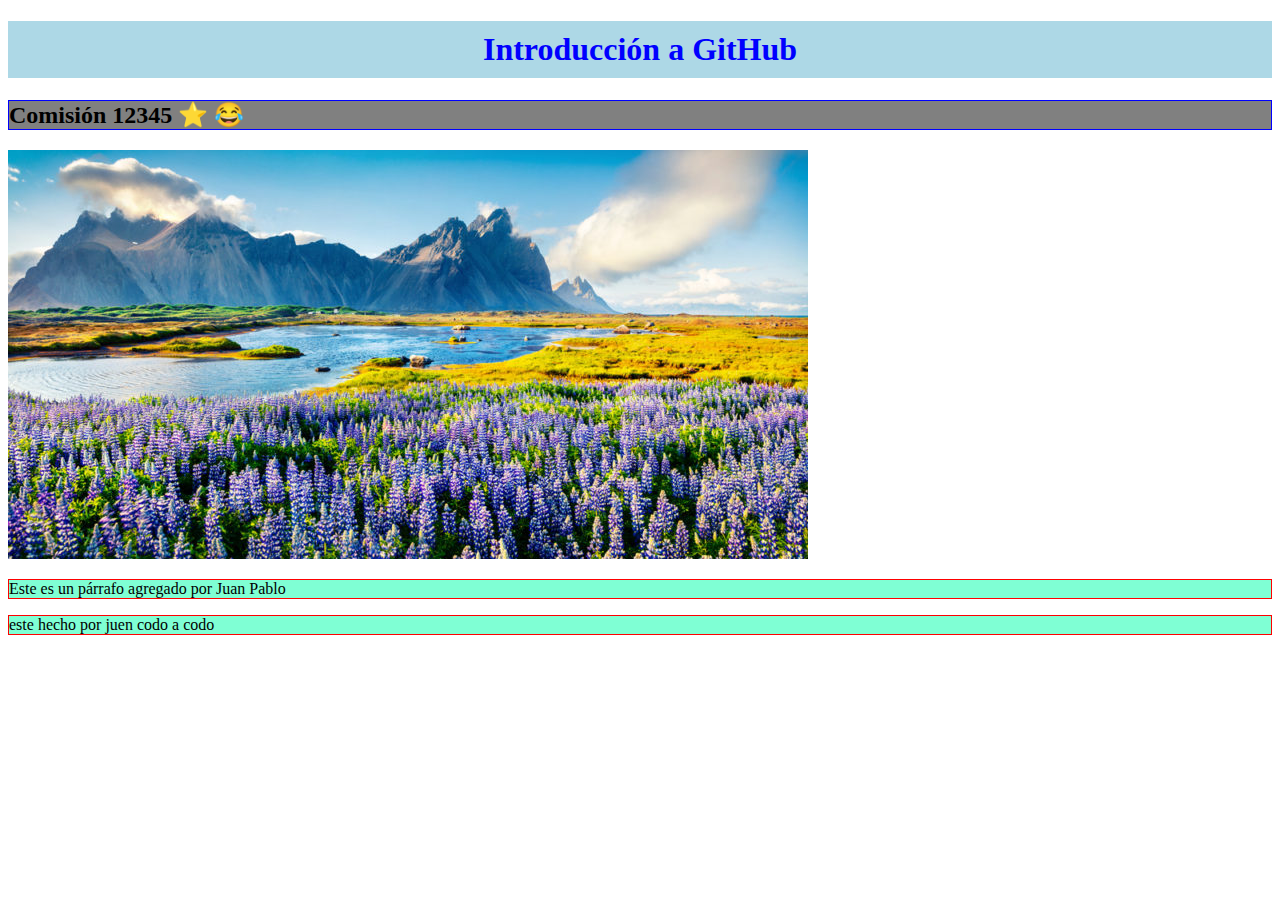
==== index.html @ e306364d "cambios hechos por juan codo" ====
<!DOCTYPE html>
<html lang="en">
<head>
    <meta charset="UTF-8">
    <meta name="viewport" content="width=device-width, initial-scale=1.0">
    <link rel="stylesheet" href="css/estilos.css">
    <script src="js/script.js"></script>
    <title>Intro a Git</title>
</head>
<body>
    <h1>Introducción a GitHub</h1>
    <h2>Comisión 12345 ⭐ 😂</h2>
    <img src="img/paisaje-e1549600034372.jpg" alt="paisaje">
    <p>Este es un párrafo agregado por Juan Pablo</p>
    <p>este hecho por juen codo a codo</p>
</body>
</html>
---- css/estilos.css ----
h1{
    color: blue;
    background-color: lightblue;
    padding: 10px;
    text-align: center;
}
h2{
    border: 1px solid blue;
    background-color: gray;
}
p{
    border: 1px red solid;
    background-color: aquamarine;
}
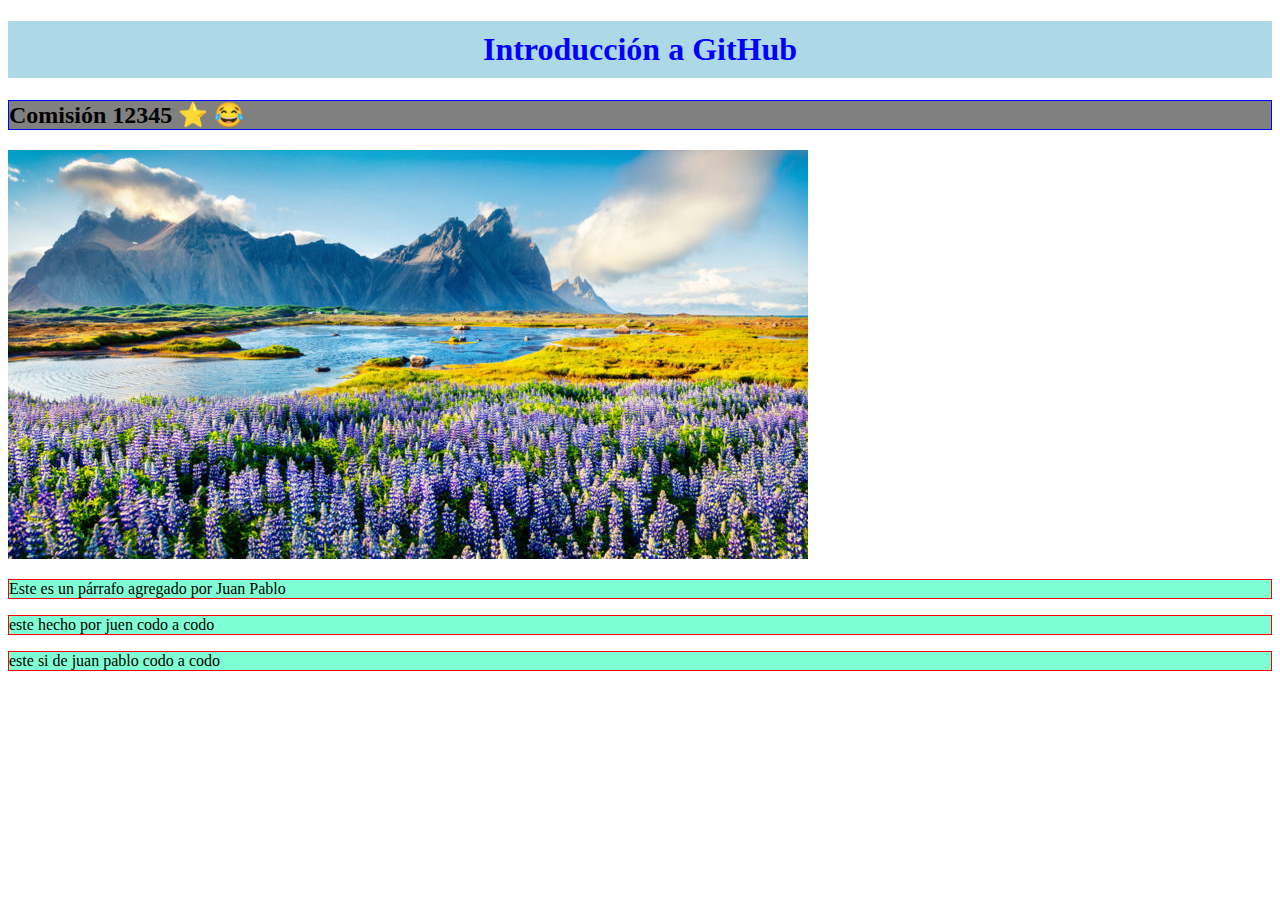
==== commit d12f59cd: "cambios hechos por juan codo 2da vez" ====
--- a/index.html
+++ b/index.html
@@ -13,5 +13,6 @@
     <img src="img/paisaje-e1549600034372.jpg" alt="paisaje">
     <p>Este es un párrafo agregado por Juan Pablo</p>
     <p>este hecho por juen codo a codo</p>
+    <p>este si de juan pablo codo a codo</p>
 </body>
 </html>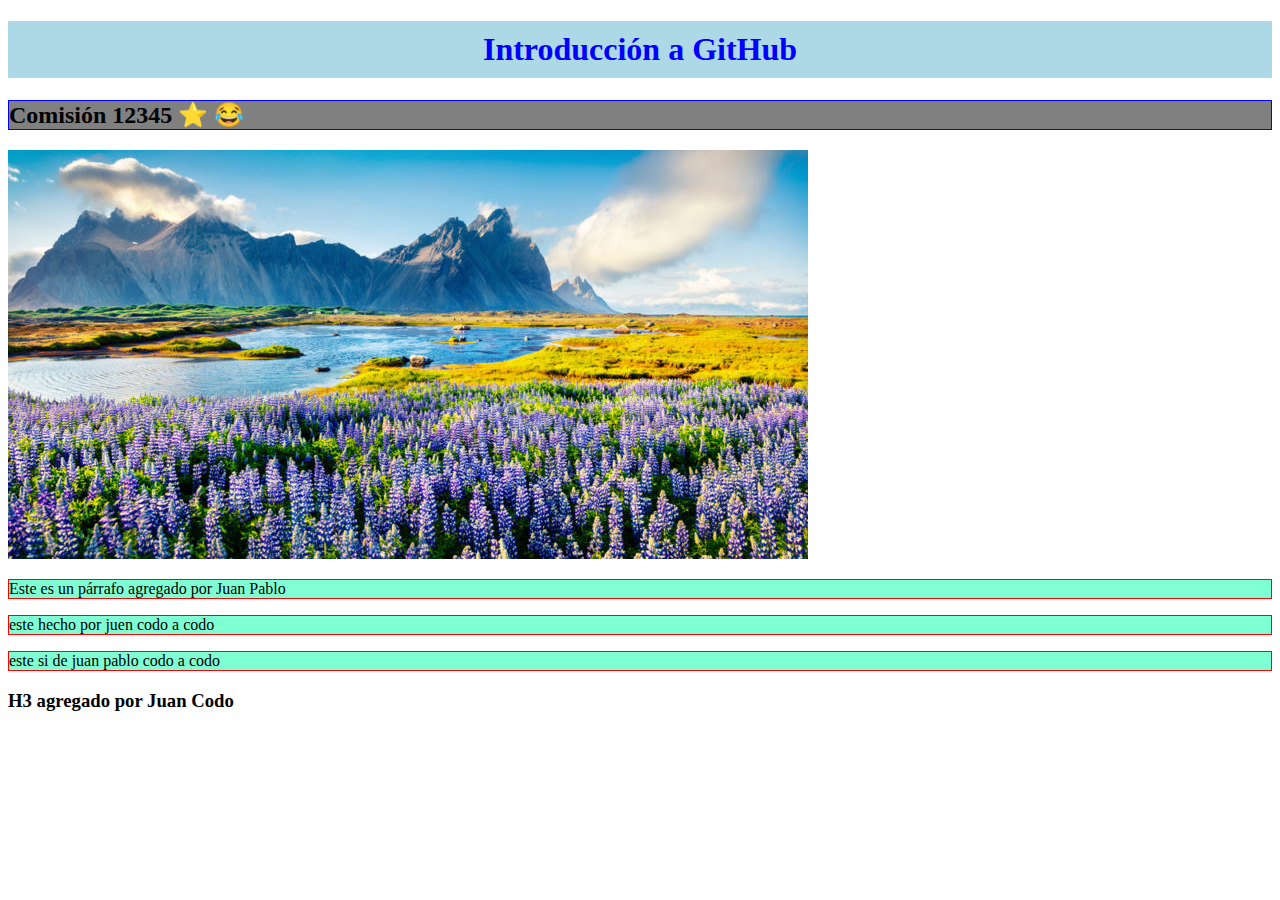
==== commit 54bac957: "H3 agregado por Juan Codo" ====
--- a/index.html
+++ b/index.html
@@ -14,5 +14,6 @@
     <p>Este es un párrafo agregado por Juan Pablo</p>
     <p>este hecho por juen codo a codo</p>
     <p>este si de juan pablo codo a codo</p>
+    <h3>H3 agregado por Juan Codo</h3>
 </body>
 </html>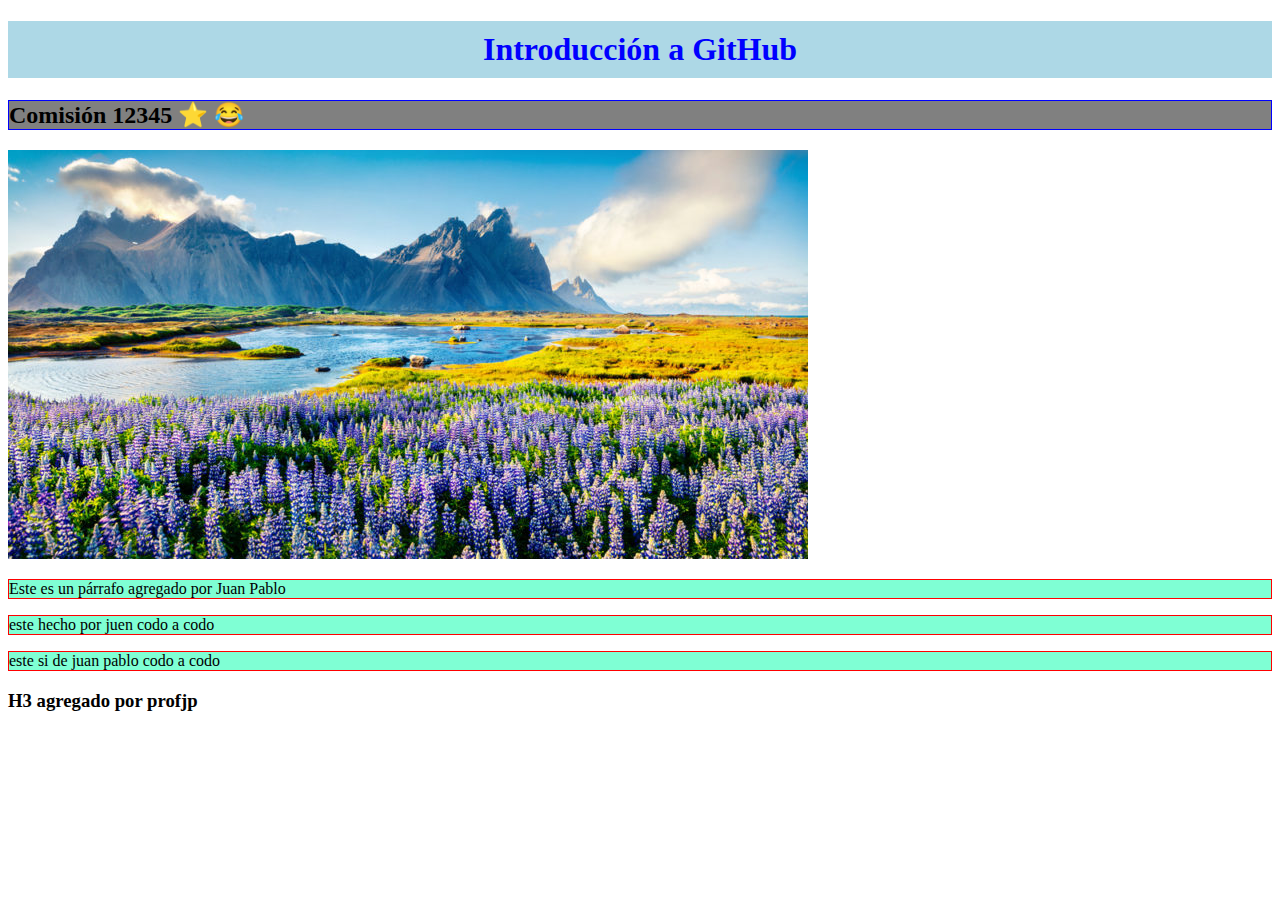
==== commit e720b97a: "H3 para conflicto profjp" ====
--- a/index.html
+++ b/index.html
@@ -14,6 +14,6 @@
     <p>Este es un párrafo agregado por Juan Pablo</p>
     <p>este hecho por juen codo a codo</p>
     <p>este si de juan pablo codo a codo</p>
-    <h3>H3 agregado por Juan Codo</h3>
+    <h3>H3 agregado por profjp</h3>
 </body>
 </html>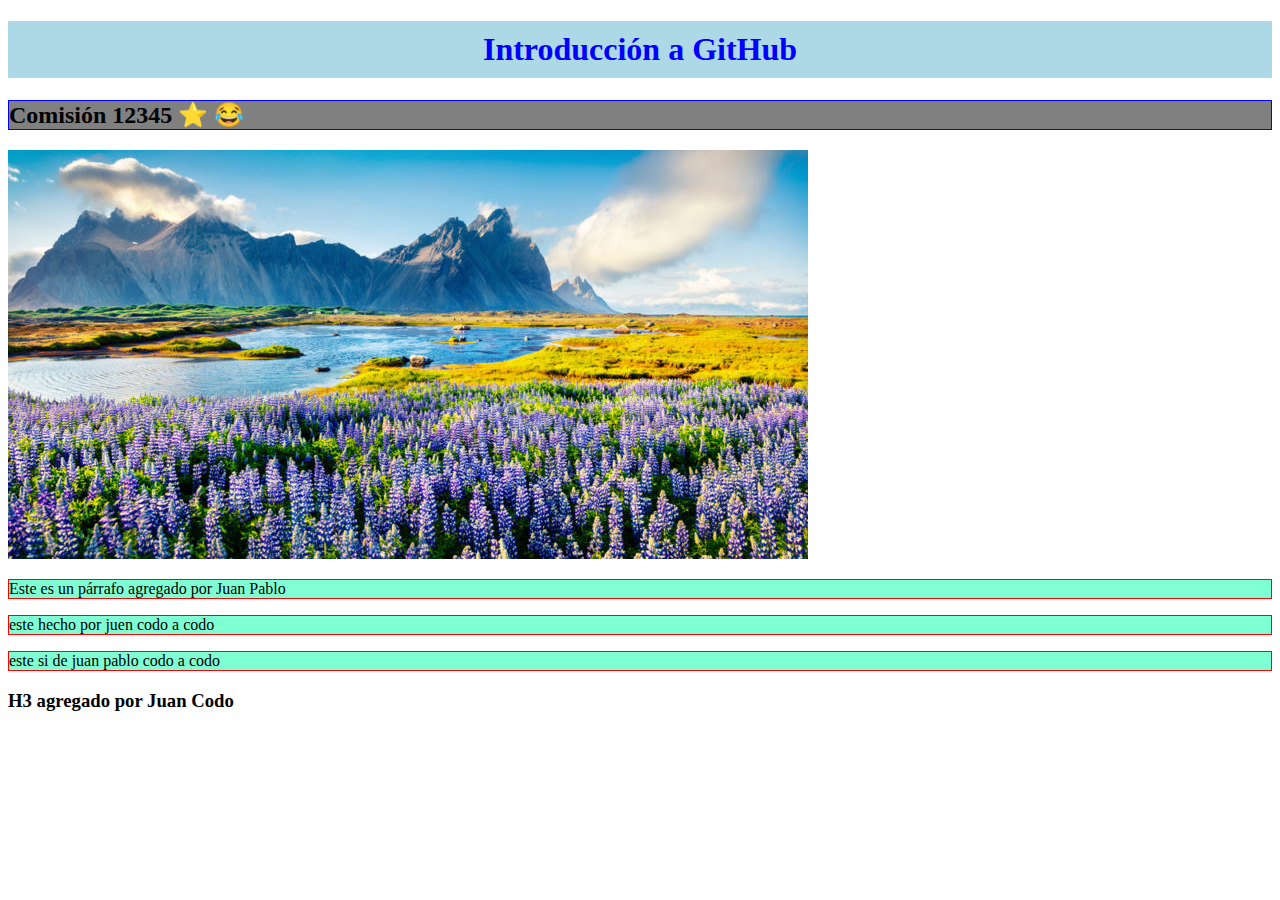
==== commit 965d2bd0: "Merge branch 'main' of https://github.com/juanpablocodoacodo/comision123456" ====
--- a/index.html
+++ b/index.html
@@ -14,6 +14,6 @@
     <p>Este es un párrafo agregado por Juan Pablo</p>
     <p>este hecho por juen codo a codo</p>
     <p>este si de juan pablo codo a codo</p>
-    <h3>H3 agregado por profjp</h3>
+    <h3>H3 agregado por Juan Codo</h3>
 </body>
 </html>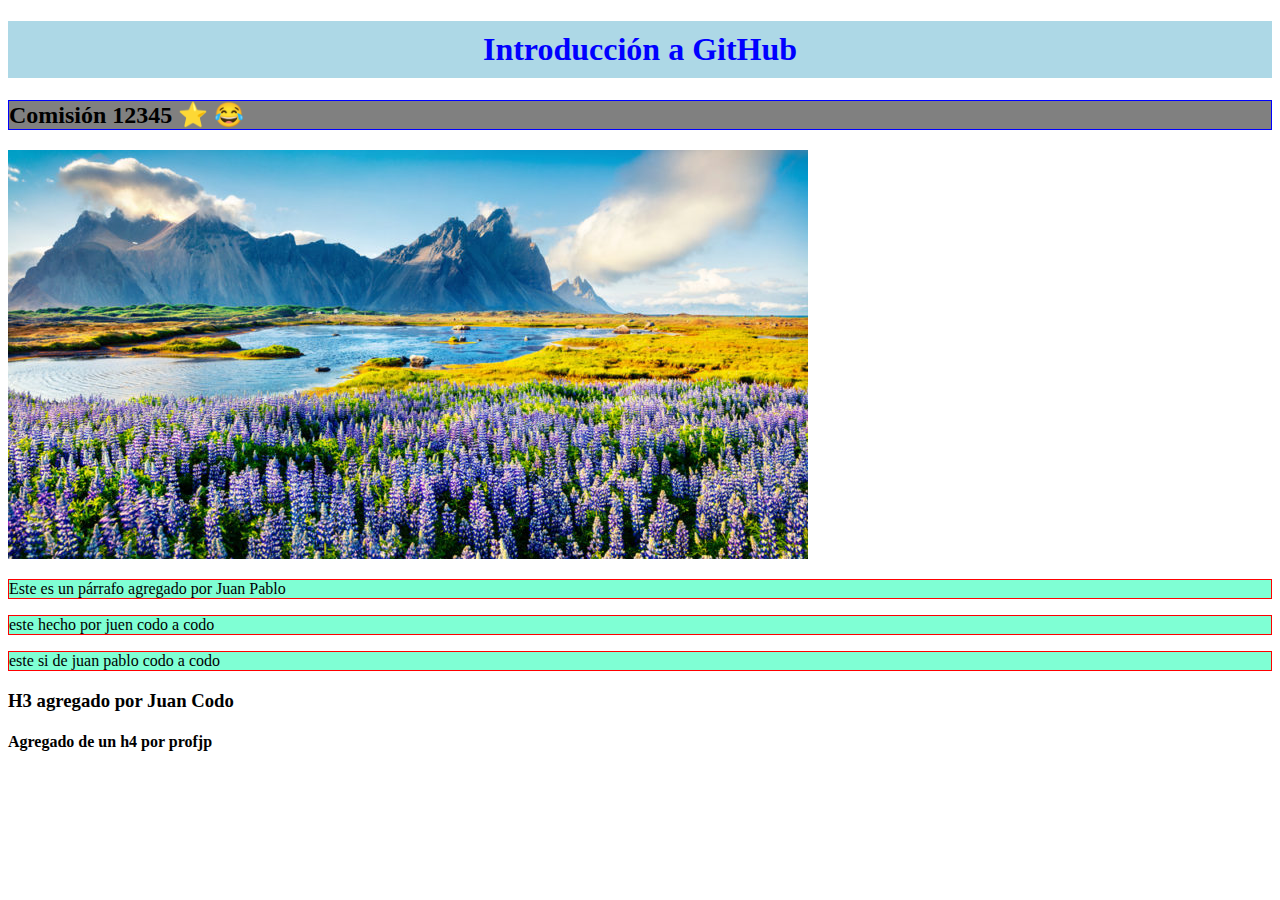
==== commit feba7b92: "Agregado de h4 por profjp" ====
--- a/index.html
+++ b/index.html
@@ -15,5 +15,6 @@
     <p>este hecho por juen codo a codo</p>
     <p>este si de juan pablo codo a codo</p>
     <h3>H3 agregado por Juan Codo</h3>
+    <h4>Agregado de un h4 por profjp</h4>
 </body>
 </html>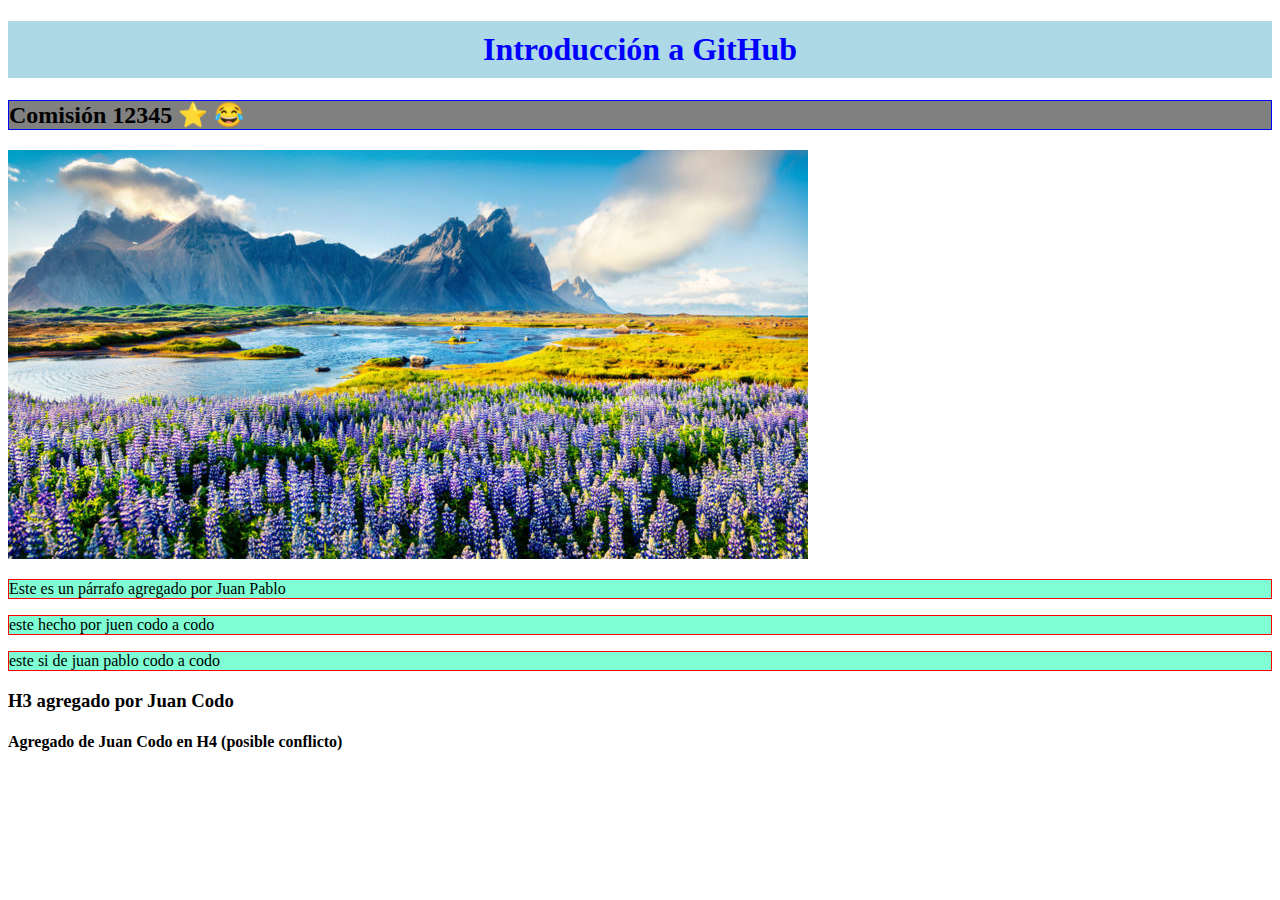
==== commit 081b1bbe: "Agregado de h4 por Juan Codo" ====
--- a/index.html
+++ b/index.html
@@ -15,6 +15,6 @@
     <p>este hecho por juen codo a codo</p>
     <p>este si de juan pablo codo a codo</p>
     <h3>H3 agregado por Juan Codo</h3>
-    <h4>Agregado de un h4 por profjp</h4>
+    <h4>Agregado de Juan Codo en H4 (posible conflicto)</h4>
 </body>
 </html>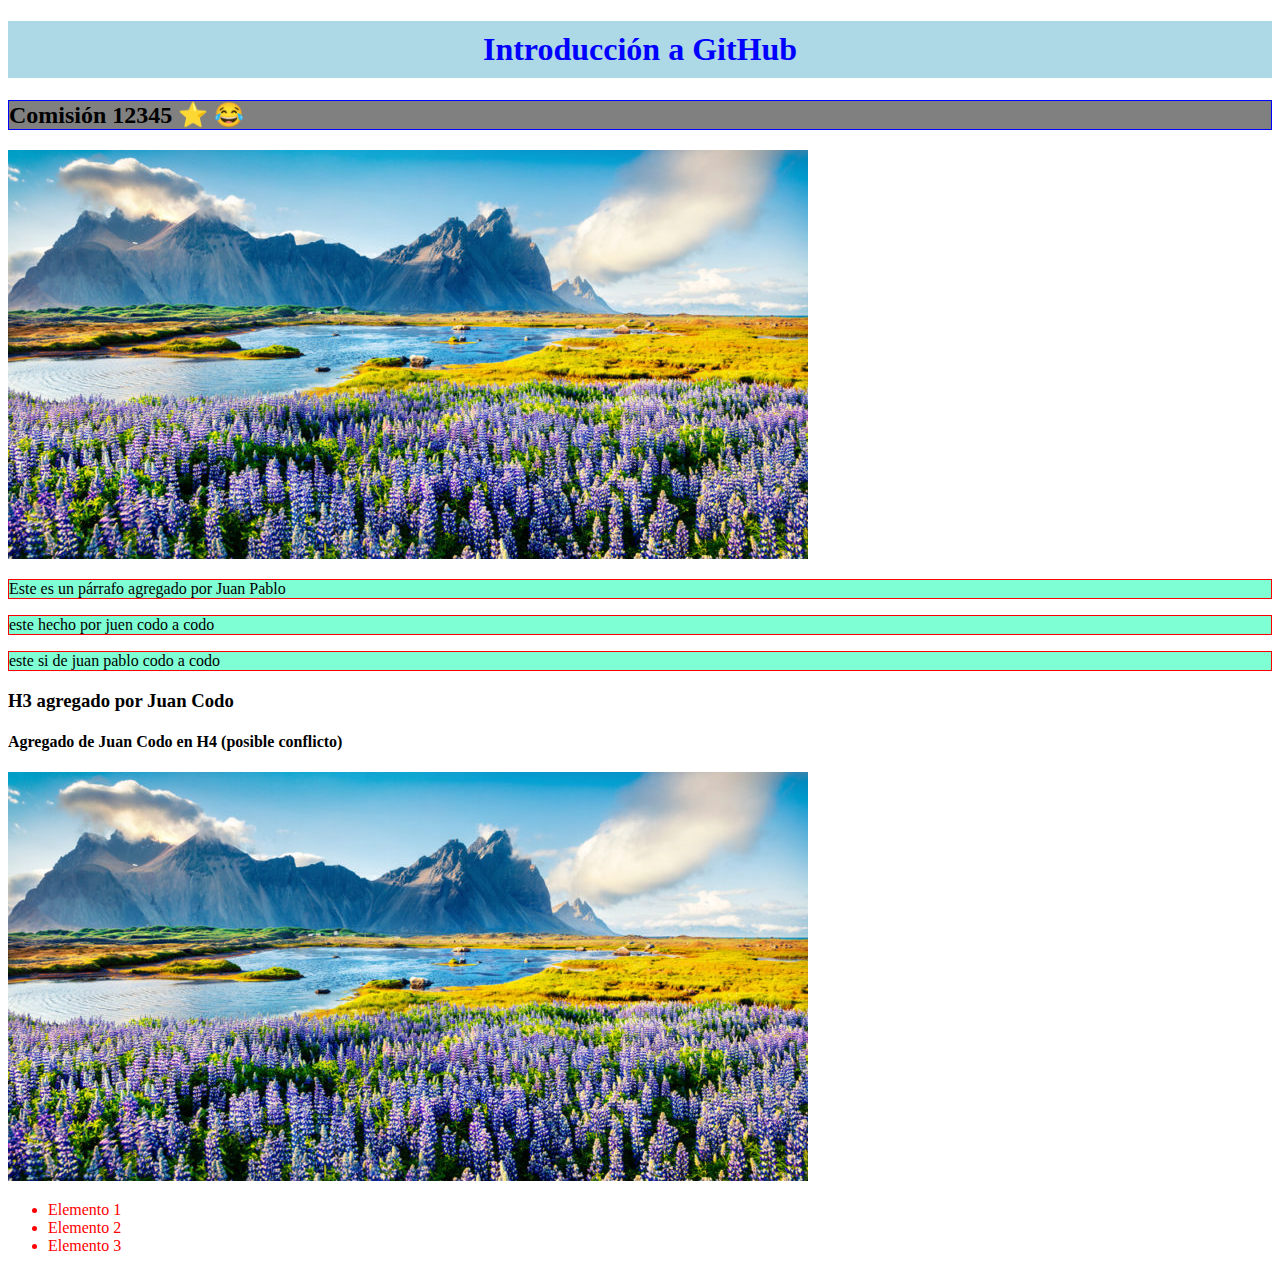
==== commit f0b65438: "Cambios para ramados" ====
--- a/index.html
+++ b/index.html
@@ -16,5 +16,11 @@
     <p>este si de juan pablo codo a codo</p>
     <h3>H3 agregado por Juan Codo</h3>
     <h4>Agregado de Juan Codo en H4 (posible conflicto)</h4>
+    <img src="img/paisaje-e1549600034372.jpg" alt="paisaje">
+    <ul>
+        <li>Elemento 1</li>
+        <li>Elemento 2</li>
+        <li>Elemento 3</li>
+    </ul>
 </body>
 </html>--- a/css/estilos.css
+++ b/css/estilos.css
@@ -11,4 +11,7 @@
 p{
     border: 1px red solid;
     background-color: aquamarine;
+}
+li{
+    color: red;
 }